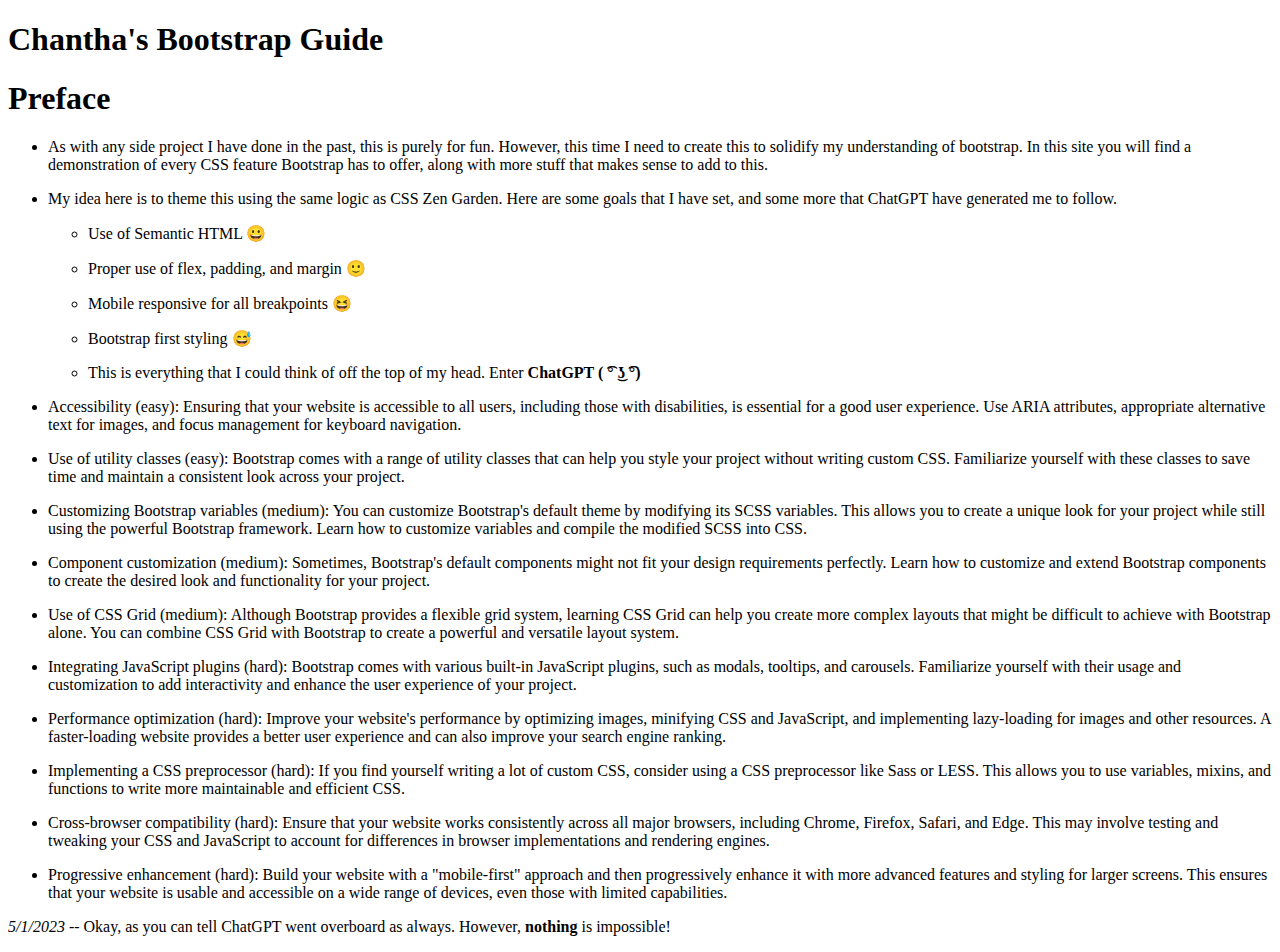
==== week2/chantha-flex-tut/index.html @ ffe60072 "Create index.html" ====
<!DOCTYPE html>
<html lang="en">
<head>
   <meta charset="UTF-8">
   <meta http-equiv="X-UA-Compatible" content="IE=edge">
   <meta name="viewport" content="width=device-width, initial-scale=1.0">
   <link href="https://cdn.jsdelivr.net/npm/bootstrap@5.3.0-alpha3/dist/css/bootstrap.min.css" rel="stylesheet" integrity="sha384-KK94CHFLLe+nY2dmCWGMq91rCGa5gtU4mk92HdvYe+M/SXH301p5ILy+dN9+nJOZ" crossorigin="anonymous">
   <title>FlexTut</title>
   <style>
      body{
         font-family: 'Times New Roman', Times, serif;
      }
   </style>
</head>
<body>
   <header>
      <section class="row bg-dark text-white text-center">
         <nav class="sticky-top">
            <h1>Chantha's Bootstrap Guide</h1>
         </nav>
      </section>
   </header>
   <main class="container">
      <section class="row justify-content">
         <div>
            <h1>Preface</h1>
            <ul>
               <li>
                  <p>As with any side project I have done in the past, this is purely for fun. However, this time I need to create this to solidify my understanding of bootstrap. In this site you will find a demonstration of every CSS feature Bootstrap has to offer, along with more stuff that makes sense to add to this.</p>
               </li>
               <li>
                  <p>My idea here is to theme this using the same logic as CSS Zen Garden. Here are some goals that I have set, and some more that ChatGPT have generated me to follow. </p>
                  <ul>
                     <li>
                        <p>Use of Semantic HTML 😀</p>
                     </li>
                     <li>
                        <p>Proper use of flex, padding, and margin 🙂</p>
                     </li>
                     <li>
                        <p>Mobile responsive for all breakpoints 😆</p>
                     </li>
                     <li>
                        <p>Bootstrap first styling 😅</p>
                     </li>
                     <li>
                        <p>This is everything that I could think of off the top of my head. Enter <strong>ChatGPT ( ͡° ͜ʖ ͡°)</strong></p>
                     </li>
                  </ul>
               </li>
               <li>
                  <p>Accessibility (easy): Ensuring that your website is accessible to all users, including those with disabilities, is essential for a good user experience. Use ARIA attributes, appropriate alternative text for images, and focus management for keyboard navigation.</p>
               </li>
               <li>
                  <p>Use of utility classes (easy): Bootstrap comes with a range of utility classes that can help you style your project without writing custom CSS. Familiarize yourself with these classes to save time and maintain a consistent look across your project.</p>
               </li>
               <li>
                  <p>Customizing Bootstrap variables (medium): You can customize Bootstrap's default theme by modifying its SCSS variables. This allows you to create a unique look for your project while still using the powerful Bootstrap framework. Learn how to customize variables and compile the modified SCSS into CSS.</p>
               </li>
               <li>
                  <p>Component customization (medium): Sometimes, Bootstrap's default components might not fit your design requirements perfectly. Learn how to customize and extend Bootstrap components to create the desired look and functionality for your project.</p>
               </li>
               <li>
                  <p>Use of CSS Grid (medium): Although Bootstrap provides a flexible grid system, learning CSS Grid can help you create more complex layouts that might be difficult to achieve with Bootstrap alone. You can combine CSS Grid with Bootstrap to create a powerful and versatile layout system.</p>
               </li>
               <li>
                  <p>Integrating JavaScript plugins (hard): Bootstrap comes with various built-in JavaScript plugins, such as modals, tooltips, and carousels. Familiarize yourself with their usage and customization to add interactivity and enhance the user experience of your project.</p>
               </li>
               <li>
                  <p>Performance optimization (hard): Improve your website's performance by optimizing images, minifying CSS and JavaScript, and implementing lazy-loading for images and other resources. A faster-loading website provides a better user experience and can also improve your search engine ranking.</p>
               </li>
               <li>
                  <p>Implementing a CSS preprocessor (hard): If you find yourself writing a lot of custom CSS, consider using a CSS preprocessor like Sass or LESS. This allows you to use variables, mixins, and functions to write more maintainable and efficient CSS.</p>
               </li>
               <li>
                  <p>Cross-browser compatibility (hard): Ensure that your website works consistently across all major browsers, including Chrome, Firefox, Safari, and Edge. This may involve testing and tweaking your CSS and JavaScript to account for differences in browser implementations and rendering engines.</p>
               </li>
               <li>
                  <p>Progressive enhancement (hard): Build your website with a "mobile-first" approach and then progressively enhance it with more advanced features and styling for larger screens. This ensures that your website is usable and accessible on a wide range of devices, even those with limited capabilities.</p>
               </li>
            </ul>
            <p><i>5/1/2023 --</i> Okay, as you can tell ChatGPT went overboard as always. However, <strong>nothing</strong> is impossible!</p>
         </div>
      </section>
      <section>
         
      </section>
   </main>
   <footer>

   </footer>
</body>
</html>
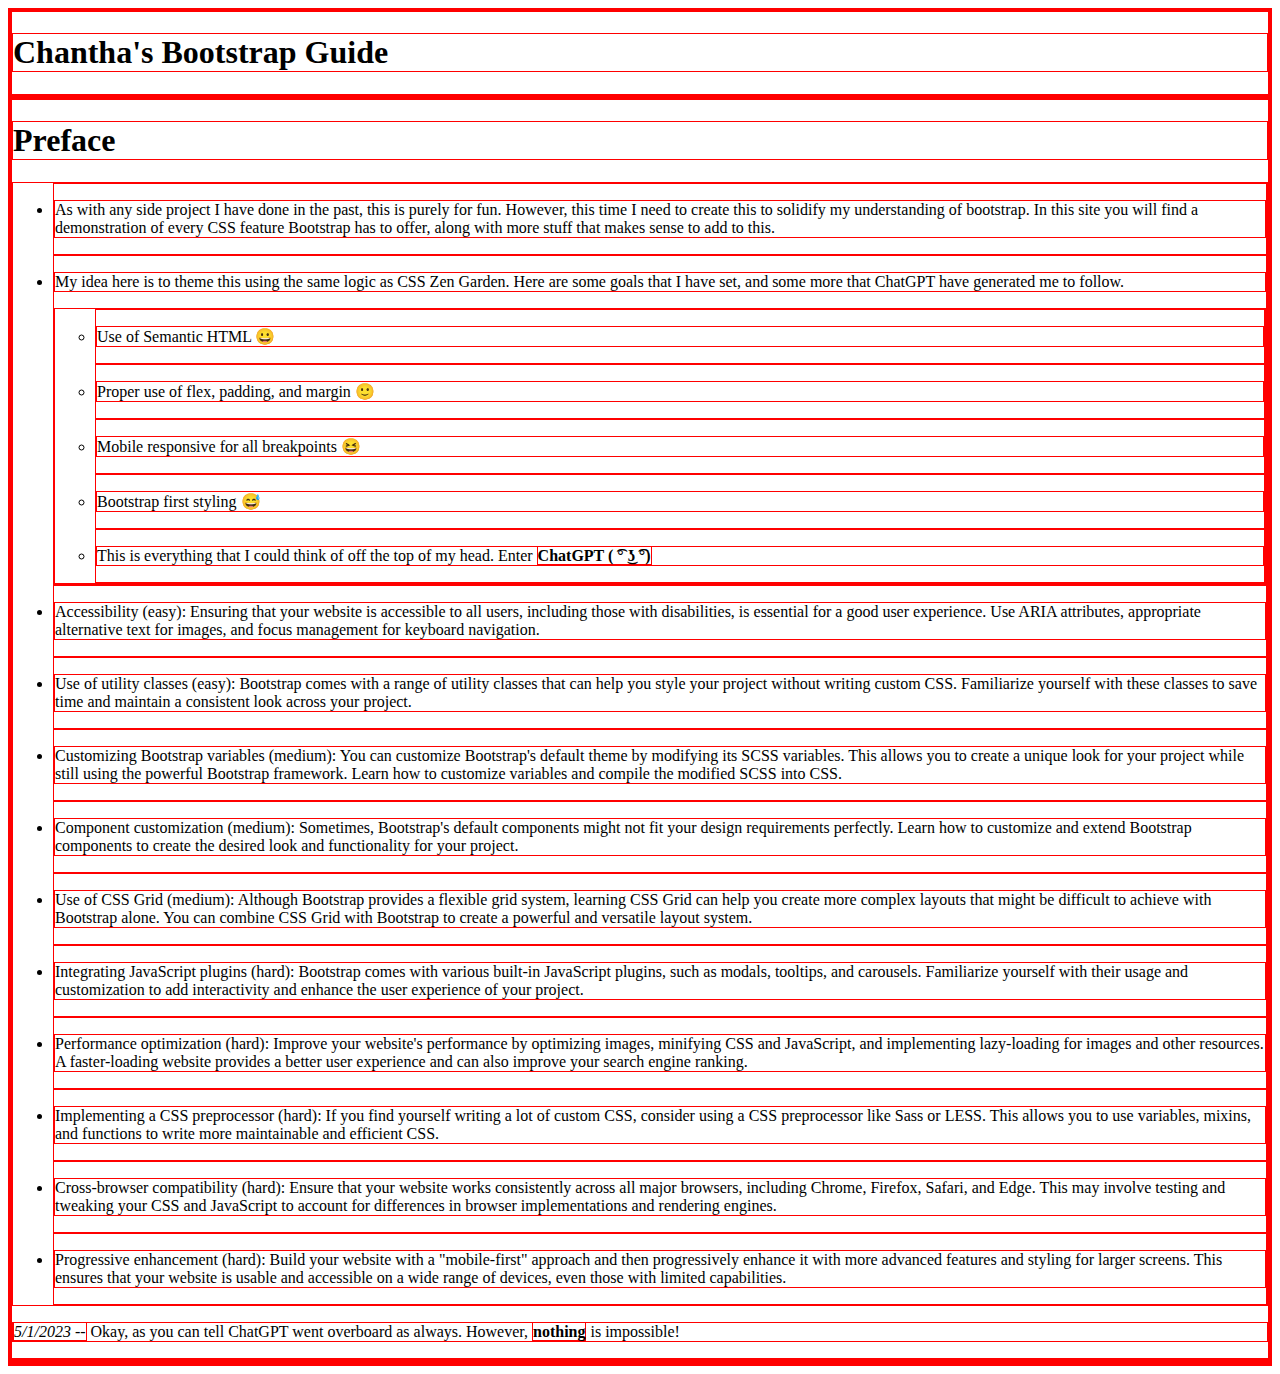
==== commit 1d9e1000: "more stuff" ====
--- a/week2/chantha-flex-tut/index.html
+++ b/week2/chantha-flex-tut/index.html
@@ -9,6 +9,9 @@
    <style>
       body{
          font-family: 'Times New Roman', Times, serif;
+      }
+      html * {
+         border: 1px solid red;
       }
    </style>
 </head>
@@ -80,7 +83,7 @@
                </li>
             </ul>
             <p><i>5/1/2023 --</i> Okay, as you can tell ChatGPT went overboard as always. However, <strong>nothing</strong> is impossible!</p>
-         </div>
+         </div> 
       </section>
       <section>
          
